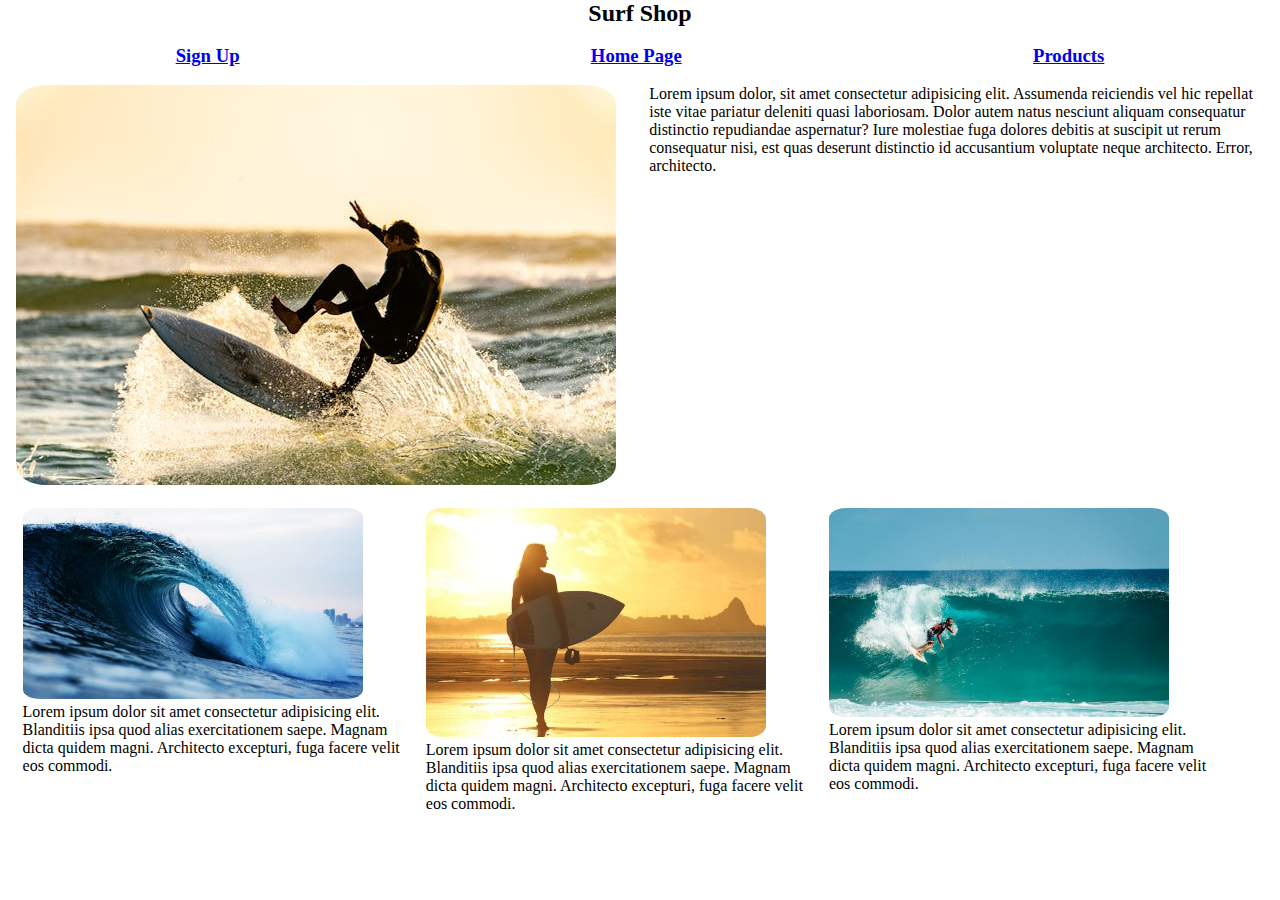
==== index.html @ 5901b32e "Initial Commit" ====
<!DOCTYPE html>
<html lang="en">

<head>
    <meta charset="UTF-8">
    <meta name="viewport" content="width=device-width, initial-scale=1.0">
    <title>Document</title>
    <link rel="stylesheet" href="index.css">
</head>

<body>
    <div class="title">
        <h2>Surf Shop</h2>
    </div>
    <br>
    <div class="navbar">
        <a href="signup.html">
            <h3>Sign Up</h3>
        </a>
        <a href="index.html">
            <h3>Home Page</h3>
        </a>
        <a href="products.html">
            <h3>Products</h3>
        </a>
    </div>
    <br>
    <div id="mainpara">
        <img src="colomn4.jpeg" alt="">
        <p>Lorem ipsum dolor, sit amet consectetur adipisicing elit. Assumenda reiciendis vel hic repellat iste vitae
            pariatur deleniti quasi laboriosam. Dolor autem natus nesciunt aliquam consequatur distinctio repudiandae
            aspernatur? Iure molestiae fuga dolores debitis at suscipit ut rerum consequatur nisi, est quas deserunt
            distinctio id accusantium voluptate neque architecto. Error, architecto.</p>
    </div>
    <div id="maincoloms">
        <div class="colomn"> <img src="colomn1.jpeg" alt="">
            <p>Lorem ipsum dolor sit amet consectetur adipisicing elit. Blanditiis ipsa quod alias exercitationem saepe.
                Magnam dicta quidem magni. Architecto excepturi, fuga facere velit eos commodi.</p>
        </div>
        <div class="colomn"> <img src="colomn2.jpeg" alt="">
            <p>Lorem ipsum dolor sit amet consectetur adipisicing elit. Blanditiis ipsa quod alias exercitationem saepe.
                Magnam dicta quidem magni. Architecto excepturi, fuga facere velit eos commodi.</p>
        </div>
        <div class="colomn"> <img src="colomn3.jpeg" alt="">
            <p>Lorem ipsum dolor sit amet consectetur adipisicing elit. Blanditiis ipsa quod alias exercitationem saepe.
                Magnam dicta quidem magni. Architecto excepturi, fuga facere velit eos commodi.</p>
        </div>
    </div>




    <script src="index.js"></script>
</body>

</html>
---- index.css ----
* {
    box-sizing: border-box;
    padding: 0;
    margin: 0;
}

.title {
    text-align: center;
}

.navbar {
    display: flex;
    justify-content: space-around;
}

#mainpara {
    display: flex;
    justify-content: space-around;
}

#mainpara>img {
    max-width: 48%;
    border-radius: 5%;
}

#mainpara>p {
    max-width: 48%;
}

#maincoloms {
    display: flex;
    padding: 10px;
}

.colomn {
    max-width: 32%;
    padding: 1%;
}

.colomn>img {
    max-width: 90%;
    border-radius: 5%;

}
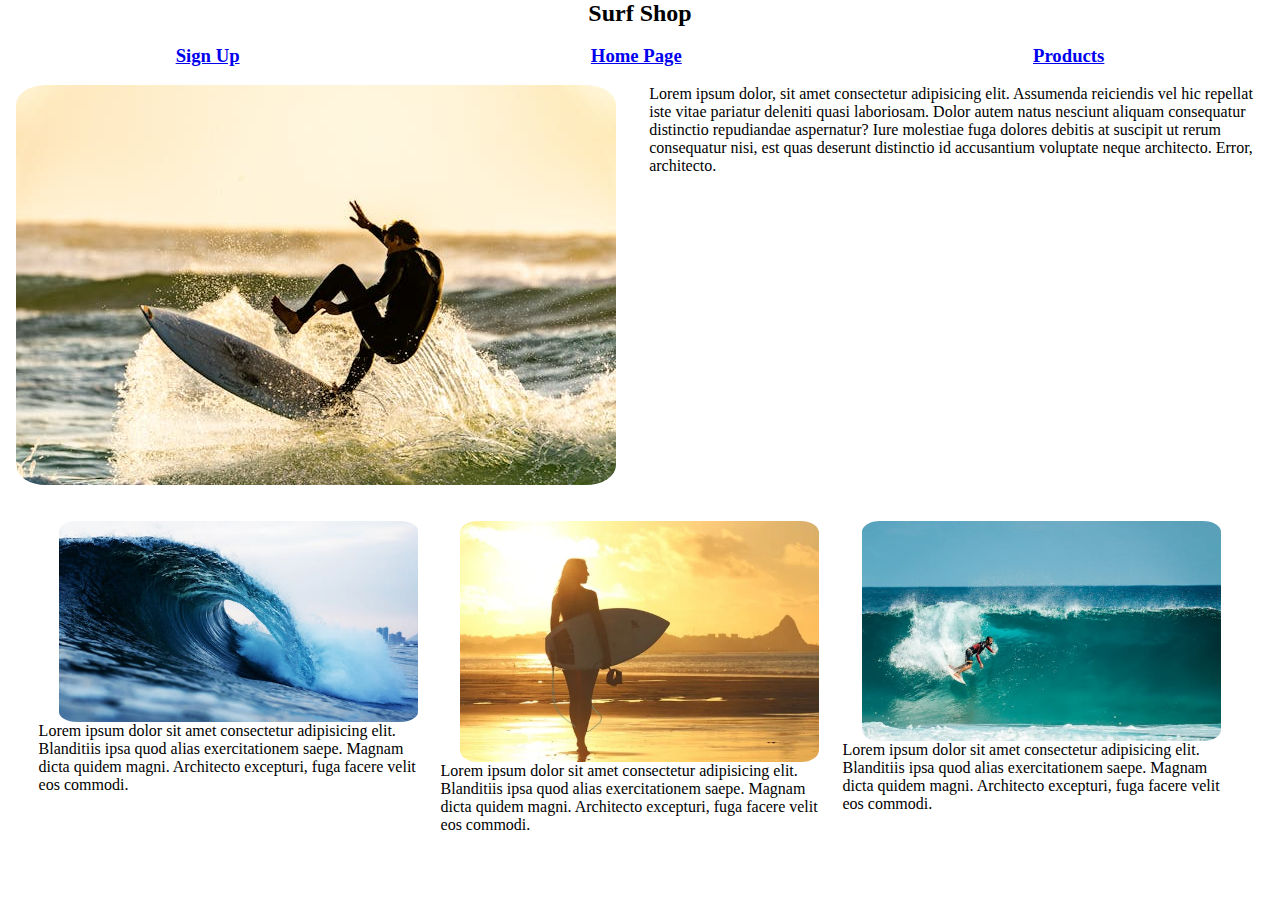
==== commit 770b56f0: "we are gettin close" ====
--- a/index.html
+++ b/index.html
@@ -53,4 +53,5 @@
     <script src="index.js"></script>
 </body>
 
-</html>+</html>
+<!-- if you have time add a log in page or a contact us page -->--- a/index.css
+++ b/index.css
@@ -19,7 +19,7 @@
 }
 
 #mainpara>img {
-    max-width: 48%;
+    max-width: 50%;
     border-radius: 5%;
 }
 
@@ -30,15 +30,146 @@
 #maincoloms {
     display: flex;
     padding: 10px;
+    margin: 2%;
+    justify-content: space-evenly;
 }
 
 .colomn {
-    max-width: 32%;
-    padding: 1%;
+    max-width: 33%;
+
 }
 
 .colomn>img {
     max-width: 90%;
     border-radius: 5%;
+    justify-self: center;
+    display: flex;
+}
 
-}+#mainsignup {
+    display: flex;
+    justify-content: space-around;
+}
+
+#mainsignup>div {
+    width: 33%;
+}
+
+#mainsignup>div>img {
+    max-width: 100%;
+
+}
+
+#form1 {
+    width: 100%;
+
+}
+
+/* make the form1 the size of the div */
+
+#form1>div {
+    max-width: 100%;
+    display: flex;
+    justify-content: space-evenly;
+    padding: 2%;
+
+}
+
+/* center divs inside the form1 */
+
+
+#form1>div>input {
+    width: 100%;
+}
+
+/* center inputs inside the form1 */
+#DOB {
+    display: flex;
+    justify-content: space-between;
+    width: 100%;
+}
+
+#DOB>div {
+    width: 30%;
+}
+
+#DOB>div>input {
+    width: 100%;
+}
+
+#DOB>div>select {
+    width: 100%;
+}
+
+.adress {
+    width: 100%;
+}
+
+.adress>div {
+    width: 40%;
+}
+
+.adress>div>input {
+    width: 100%;
+}
+
+#fullname {
+    width: 98%;
+
+}
+
+#fullname>div {
+    width: 46%;
+}
+
+#fullname>div>input {
+    max-width: 100%;
+}
+
+#checkbox {
+    align-self: center;
+}
+
+#underPic {
+    display: flex;
+    flex-wrap: wrap;
+}
+
+#underpic>img {
+    width: 32%;
+}
+
+#allproducts {
+    display: flex;
+    flex-wrap: wrap;
+    justify-content: space-evenly;
+}
+
+#allproducts>div {
+    width: 30%;
+    height: 450px;
+    margin: 1%;
+    border: 3px solid beige;
+    border-radius: 5%;
+    height: fit-content;
+
+}
+
+#allproducts>div>div>h3 {
+    color: green;
+    text-align: center;
+}
+
+#allproducts>div>img {
+    width: 100%;
+    border-radius: 5%;
+    height: 350px;
+}
+
+#allproducts>div>p {
+    padding: 3%;
+
+}
+
+
+/* need to pick a color scheme and finess the web page */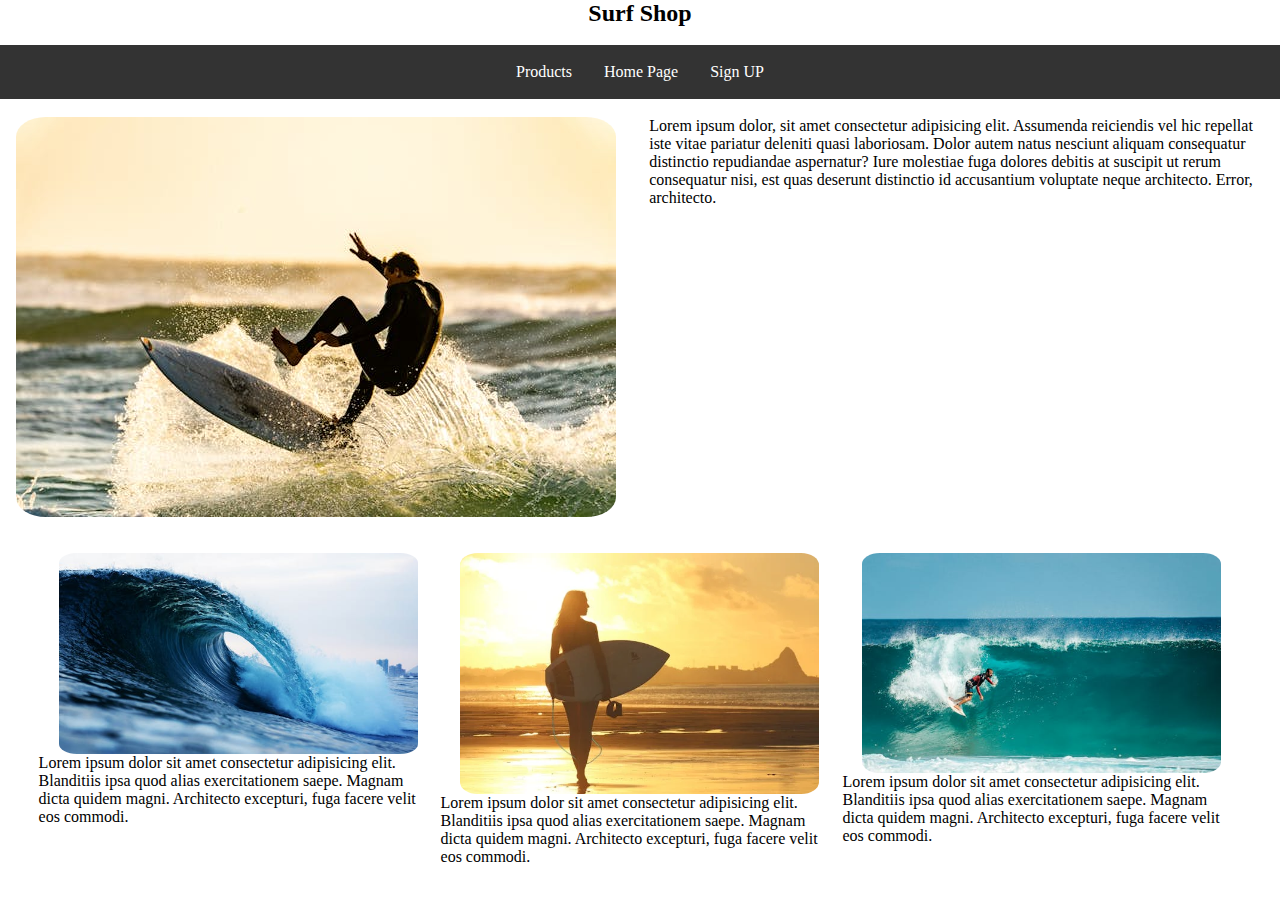
==== commit e8efa92d: "i screwed it up" ====
--- a/index.html
+++ b/index.html
@@ -14,15 +14,6 @@
     </div>
     <br>
     <div class="navbar">
-        <a href="signup.html">
-            <h3>Sign Up</h3>
-        </a>
-        <a href="index.html">
-            <h3>Home Page</h3>
-        </a>
-        <a href="products.html">
-            <h3>Products</h3>
-        </a>
     </div>
     <br>
     <div id="mainpara">
@@ -51,6 +42,13 @@
 
 
     <script src="index.js"></script>
+    <script>
+        window.addEventListener('load', () => {
+            let theNav = document.querySelector(".navbar");
+            theNav.innerHTML = "";
+            theNav.appendChild(createNavBar(arrForNav, "About"));
+        });
+    </script>
 </body>
 
 </html>
--- a/index.css
+++ b/index.css
@@ -8,10 +8,28 @@
     text-align: center;
 }
 
-.navbar {
+/* .navbar {
     display: flex;
     justify-content: space-around;
+} */
+
+nav {
+    background-color: #333;
+    display: flex;
+    justify-content: center;
+    padding: 10px;
 }
+
+.nav-item {
+    color: #fff;
+    text-decoration: none;
+    padding: 8px 16px;
+}
+
+.nav-item.active {
+    background-color: #a8d725;
+}
+
 
 #mainpara {
     display: flex;
@@ -114,12 +132,15 @@
 }
 
 #fullname {
-    width: 98%;
+    width: 100%;
+    /* margin: auto; */
+    display: flex;
+    justify-content: center;
 
 }
 
 #fullname>div {
-    width: 46%;
+    width: 40%;
 }
 
 #fullname>div>input {
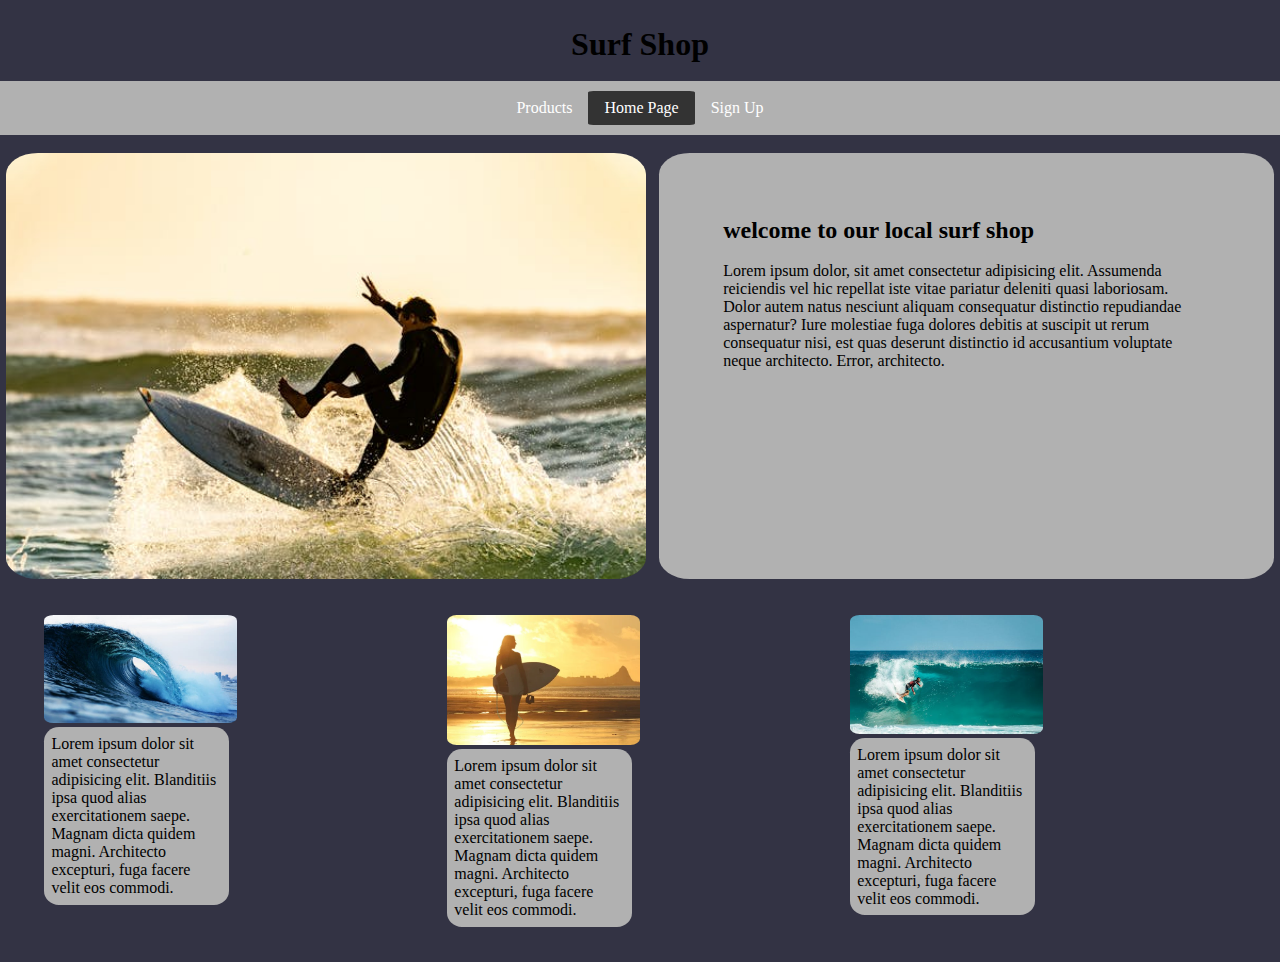
==== commit e49ee214: "made css more compact" ====
--- a/index.html
+++ b/index.html
@@ -9,8 +9,9 @@
 </head>
 
 <body>
+
     <div class="title">
-        <h2>Surf Shop</h2>
+        <h1>Surf Shop</h1>
     </div>
     <br>
     <div class="navbar">
@@ -18,21 +19,29 @@
     <br>
     <div id="mainpara">
         <img src="colomn4.jpeg" alt="">
-        <p>Lorem ipsum dolor, sit amet consectetur adipisicing elit. Assumenda reiciendis vel hic repellat iste vitae
-            pariatur deleniti quasi laboriosam. Dolor autem natus nesciunt aliquam consequatur distinctio repudiandae
-            aspernatur? Iure molestiae fuga dolores debitis at suscipit ut rerum consequatur nisi, est quas deserunt
-            distinctio id accusantium voluptate neque architecto. Error, architecto.</p>
+        <div>
+            <h2>welcome to our local surf shop</h2>
+            <br>
+            <p>
+
+                Lorem ipsum dolor, sit amet consectetur adipisicing elit. Assumenda reiciendis vel hic repellat iste
+                vitae
+                pariatur deleniti quasi laboriosam. Dolor autem natus nesciunt aliquam consequatur distinctio
+                repudiandae
+                aspernatur? Iure molestiae fuga dolores debitis at suscipit ut rerum consequatur nisi, est quas deserunt
+                distinctio id accusantium voluptate neque architecto. Error, architecto.</p>
+        </div>
     </div>
     <div id="maincoloms">
-        <div class="colomn"> <img src="colomn1.jpeg" alt="">
+        <div class="colomn"> <img src="colomn1.jpeg" alt=""><br>
             <p>Lorem ipsum dolor sit amet consectetur adipisicing elit. Blanditiis ipsa quod alias exercitationem saepe.
                 Magnam dicta quidem magni. Architecto excepturi, fuga facere velit eos commodi.</p>
         </div>
-        <div class="colomn"> <img src="colomn2.jpeg" alt="">
+        <div class="colomn"> <img src="colomn2.jpeg" alt=""><br>
             <p>Lorem ipsum dolor sit amet consectetur adipisicing elit. Blanditiis ipsa quod alias exercitationem saepe.
                 Magnam dicta quidem magni. Architecto excepturi, fuga facere velit eos commodi.</p>
         </div>
-        <div class="colomn"> <img src="colomn3.jpeg" alt="">
+        <div class="colomn"> <img src="colomn3.jpeg" alt=""><br>
             <p>Lorem ipsum dolor sit amet consectetur adipisicing elit. Blanditiis ipsa quod alias exercitationem saepe.
                 Magnam dicta quidem magni. Architecto excepturi, fuga facere velit eos commodi.</p>
         </div>
@@ -46,7 +55,7 @@
         window.addEventListener('load', () => {
             let theNav = document.querySelector(".navbar");
             theNav.innerHTML = "";
-            theNav.appendChild(createNavBar(arrForNav, "About"));
+            theNav.appendChild(createNavBar(arrForNav, "Home Page"));
         });
     </script>
 </body>
--- a/index.css
+++ b/index.css
@@ -4,17 +4,17 @@
     margin: 0;
 }
 
+body {
+    background-color: #334;
+}
+
 .title {
     text-align: center;
+    padding-top: 2%;
 }
 
-/* .navbar {
-    display: flex;
-    justify-content: space-around;
-} */
-
 nav {
-    background-color: #333;
+    background-color: #b1b1b1;
     display: flex;
     justify-content: center;
     padding: 10px;
@@ -27,153 +27,112 @@
 }
 
 .nav-item.active {
-    background-color: #a8d725;
+    background-color: #333;
+    border-radius: 5%;
 }
 
-
-#mainpara {
+#mainpara,
+#maincoloms,
+#mainsignup,
+#underPic,
+#allproducts {
     display: flex;
+    flex-wrap: wrap;
     justify-content: space-around;
 }
 
-#mainpara>img {
+#mainpara>img,
+.colomn>img,
+#mainsignup>div>img,
+#underpic>img,
+#allproducts>div>img {
     max-width: 50%;
+    width: 100%;
     border-radius: 5%;
 }
 
-#mainpara>p {
+#mainpara>div,
+.colomn>p,
+#allproducts>div {
+    border-radius: 5%;
+    padding: 5%;
     max-width: 48%;
+    background-color: #b1b1b1;
 }
 
 #maincoloms {
-    display: flex;
     padding: 10px;
     margin: 2%;
-    justify-content: space-evenly;
 }
 
 .colomn {
-    max-width: 33%;
-
+    width: 32%;
 }
 
-.colomn>img {
-    max-width: 90%;
-    border-radius: 5%;
-    justify-self: center;
-    display: flex;
-}
-
-#mainsignup {
-    display: flex;
-    justify-content: space-around;
+.colomn>p {
+    padding: 2%;
+    width: 100%;
+    border-radius: 8%;
+    background-color: #b1b1b1;
 }
 
 #mainsignup>div {
     width: 33%;
 }
 
-#mainsignup>div>img {
-    max-width: 100%;
-
-}
-
 #form1 {
     width: 100%;
-
 }
-
-/* make the form1 the size of the div */
 
 #form1>div {
     max-width: 100%;
     display: flex;
     justify-content: space-evenly;
     padding: 2%;
-
 }
 
-/* center divs inside the form1 */
-
-
-#form1>div>input {
+#form1>div>input,
+#DOB>div>input,
+#DOB>div>select,
+.adress>div>input,
+#fullname>div>input {
     width: 100%;
+    background-color: #b1b1b1;
 }
 
-/* center inputs inside the form1 */
-#DOB {
+#DOB,
+.adress,
+#fullname {
+    width: 100%;
     display: flex;
-    justify-content: space-between;
-    width: 100%;
+    justify-content: center;
 }
 
-#DOB>div {
-    width: 30%;
-}
-
-#DOB>div>input {
-    width: 100%;
-}
-
-#DOB>div>select {
-    width: 100%;
-}
-
-.adress {
-    width: 100%;
-}
-
-.adress>div {
-    width: 40%;
-}
-
-.adress>div>input {
-    width: 100%;
-}
-
-#fullname {
-    width: 100%;
-    /* margin: auto; */
-    display: flex;
-    justify-content: center;
-
-}
-
+#DOB>div,
+.adress>div,
 #fullname>div {
     width: 40%;
-}
-
-#fullname>div>input {
-    max-width: 100%;
 }
 
 #checkbox {
     align-self: center;
 }
 
-#underPic {
-    display: flex;
-    flex-wrap: wrap;
+#checktext {
+    background-color: #b1b1b1;
 }
 
-#underpic>img {
-    width: 32%;
-}
-
-#allproducts {
-    display: flex;
-    flex-wrap: wrap;
-    justify-content: space-evenly;
+#sub>input {
+    padding: 5px;
+    background-color: #b1b1b1;
 }
 
 #allproducts>div {
     width: 30%;
-    height: 450px;
     margin: 1%;
-    border: 3px solid beige;
+    border: 3px solid #333;
     border-radius: 5%;
-    height: fit-content;
-
+    background-color: #b1b1b1;
 }
 
 #allproducts>div>div>h3 {
@@ -181,16 +140,6 @@
     text-align: center;
 }
 
-#allproducts>div>img {
-    width: 100%;
-    border-radius: 5%;
-    height: 350px;
-}
-
 #allproducts>div>p {
     padding: 3%;
-
-}
-
-
-/* need to pick a color scheme and finess the web page */+}